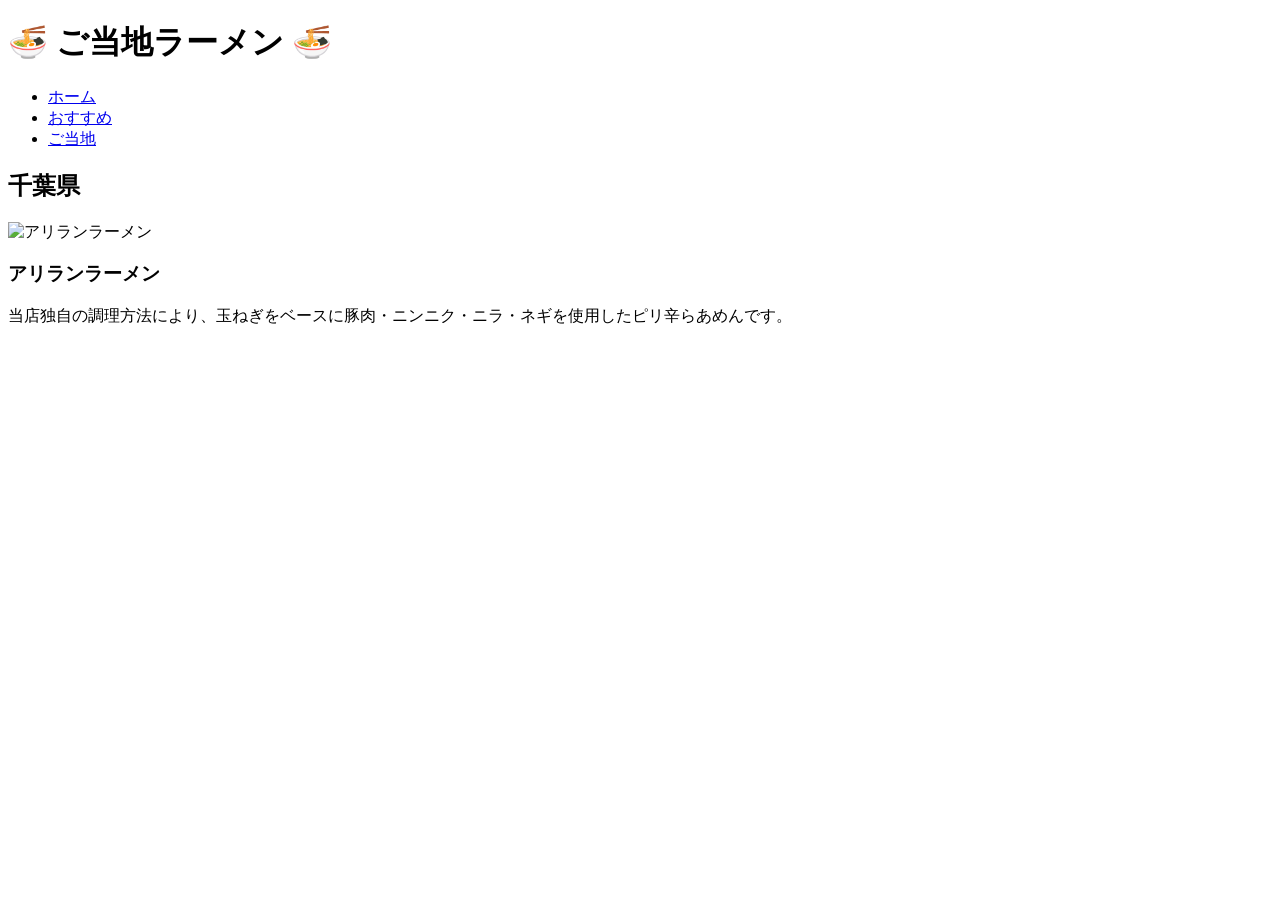
==== gotouchi.html @ b570a8b9 "Create gotouchi.html" ====
<!DOCTYPE html>
<html lang="ja">
<head>
  <meta charset="UTF-8">
  <title>ご当地ラーメン</title>
  <link rel="stylesheet" href="gotouchi.css">
</head>
<body>

<header class="header">
  <h1>🍜 ご当地ラーメン 🍜</h1>
  <nav class="nav">
      <ul>
        <li><a href="index.html">ホーム</a></li>
        <li><a href="osusume.html">おすすめ</a></li>
        <li><a href="gotouchi.html">ご当地</a></li>
      </ul>
    </nav>

</header>

<main>
  <h2>千葉県</h2>
  <section class="gotouchi-item">
  <img src="images/sonota-ariran-01.jpeg" alt="アリランラーメン">

  <div class="gotouchi-text">
    <h3>アリランラーメン</h3>
    <p>
      当店独自の調理方法により、玉ねぎをベースに豚肉・ニンニク・ニラ・ネギを使用したピリ辛らあめんです。
    </p>
  </div>
</section>

</main>

</body>
</html>
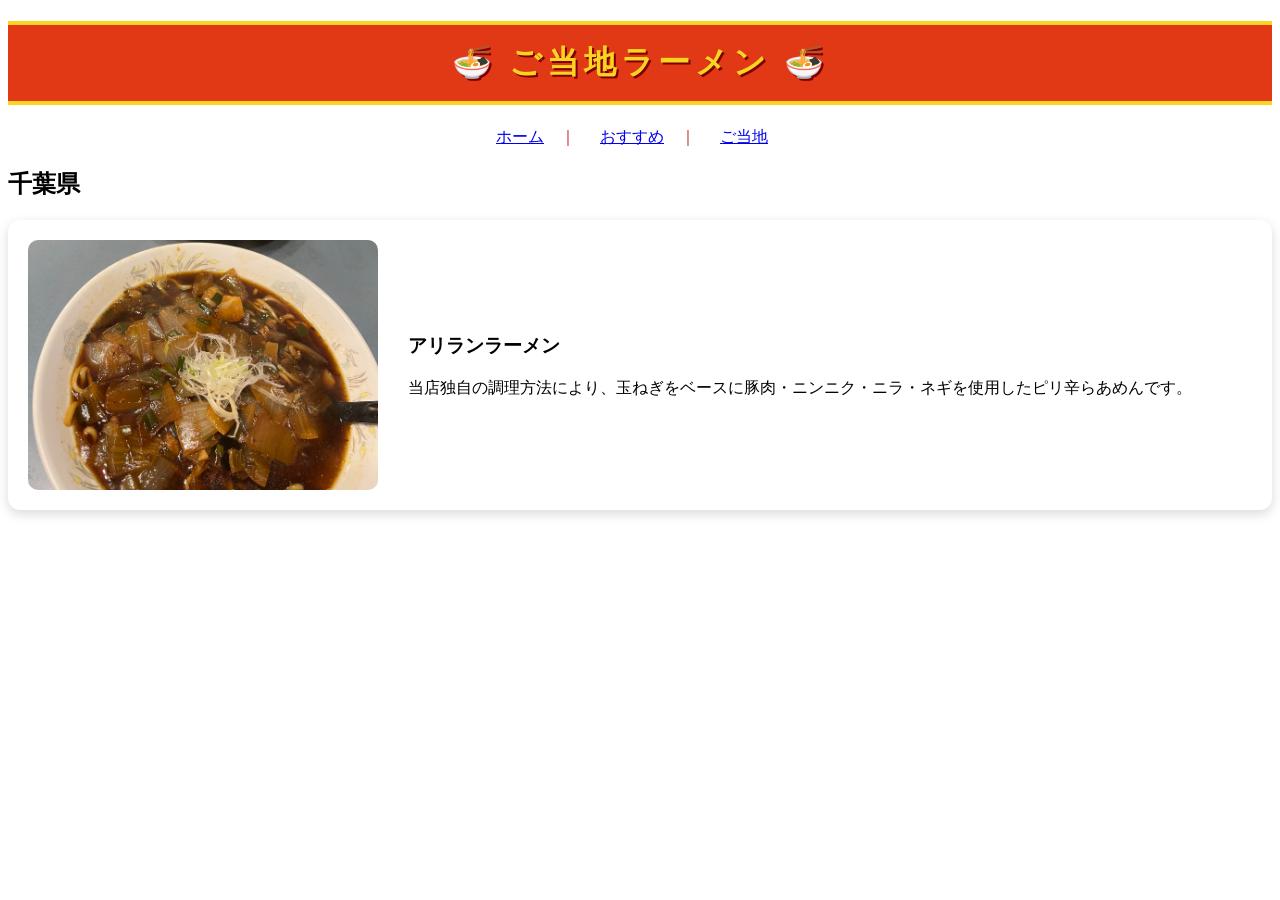
==== commit fe2e4d75: "Update gotouchi.html" ====
--- a/gotouchi.html
+++ b/gotouchi.html
@@ -22,7 +22,7 @@
 <main>
   <h2>千葉県</h2>
   <section class="gotouchi-item">
-  <img src="images/sonota-ariran-01.jpeg" alt="アリランラーメン">
+  <img src="image/sonota-ariran-01.jpeg" alt="アリランラーメン">
 
   <div class="gotouchi-text">
     <h3>アリランラーメン</h3>
--- a/gotouchi.css
+++ b/gotouchi.css
@@ -0,0 +1,52 @@
+.header h1 {
+  background-color: #e13816; 
+  color: #f9d423;              /* 金っぽい黄色 */
+  text-align: center;
+  padding: 16px 0;
+  letter-spacing: 0.15em;
+  font-weight: 800;
+  border-top: 4px solid #f9d423;
+  border-bottom: 4px solid #f9d423;
+  text-shadow: 2px 2px 0 #7f0000;
+  
+}
+
+.nav ul {
+  display: flex;
+  justify-content: center;
+  gap: 24px;
+  list-style: none;
+  padding: 0;
+  margin: 0;
+}
+.nav li::after {
+  content: "｜";
+  margin-left: 16px;
+  color: #b71c1c;
+}
+
+.nav li:last-child::after {
+  content: "";
+}
+
+.gotouchi-item {
+  display: flex;
+  gap: 30px;
+  align-items: center;
+  margin-bottom: 40px;
+  background: #fff;
+  padding: 20px;
+  border-radius: 12px;
+  box-shadow: 0 4px 12px rgba(0,0,0,0.15);
+}
+
+.gotouchi-item img {
+  width: 350px;
+  height: 250px;
+  object-fit: cover;
+  border-radius: 10px;
+}
+
+.gotouchi-text {
+  flex: 1;
+}
